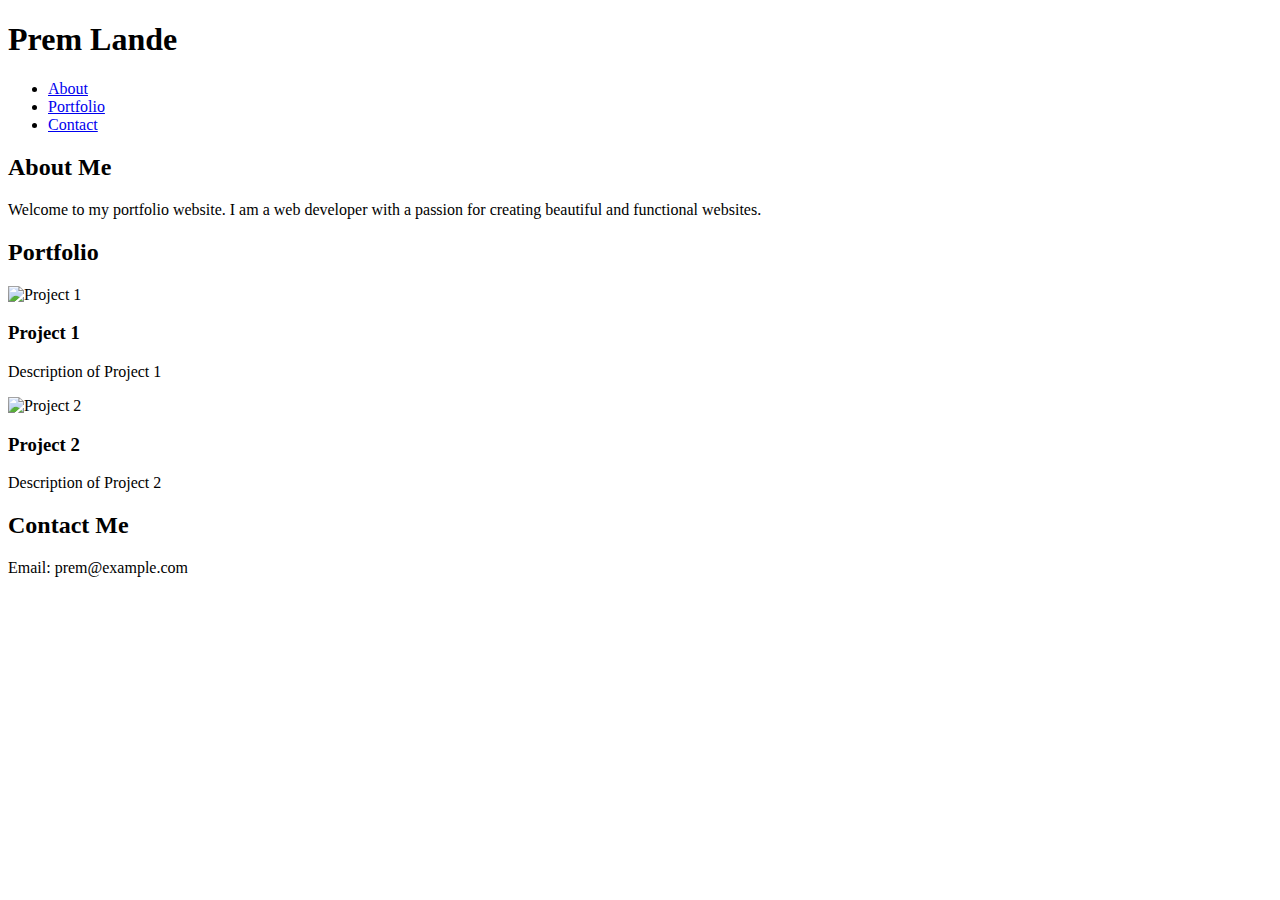
==== index.html @ 34007721 "Update index.html" ====
<!DOCTYPE html>
<html lang="en">
<head>
<meta charset="UTF-8">
<meta name="viewport" content="width=device-width, initial-scale=1.0">
<title>Prem Lande - Portfolio</title>
<link rel="stylesheet" href="styles.css">
</head>
<body>
<header>
  <div class="container">
    <h1>Prem Lande</h1>
    <nav>
      <ul>
        <li><a href="#about">About</a></li>
        <li><a href="#portfolio">Portfolio</a></li>
        <li><a href="#contact">Contact</a></li>
      </ul>
    </nav>
  </div>
</header>
<section id="about">
  <div class="container">
    <h2>About Me</h2>
    <p>Welcome to my portfolio website. I am a web developer with a passion for creating beautiful and functional websites.</p>
  </div>
</section>
<section id="portfolio">
  <div class="container">
    <h2>Portfolio</h2>
    <div class="portfolio-item">
      <img src="project1.jpg" alt="Project 1">
      <h3>Project 1</h3>
      <p>Description of Project 1</p>
    </div>
    <div class="portfolio-item">
      <img src="project2.jpg" alt="Project 2">
      <h3>Project 2</h3>
      <p>Description of Project 2</p>
    </div>
  </div>
</section>
<section id="contact">
  <div class="container">
    <h2>Contact Me</h2>
    <p>Email: prem@example.com</p>
  </div>
</section>
<script src="script.js"></script>
</body>
</html>
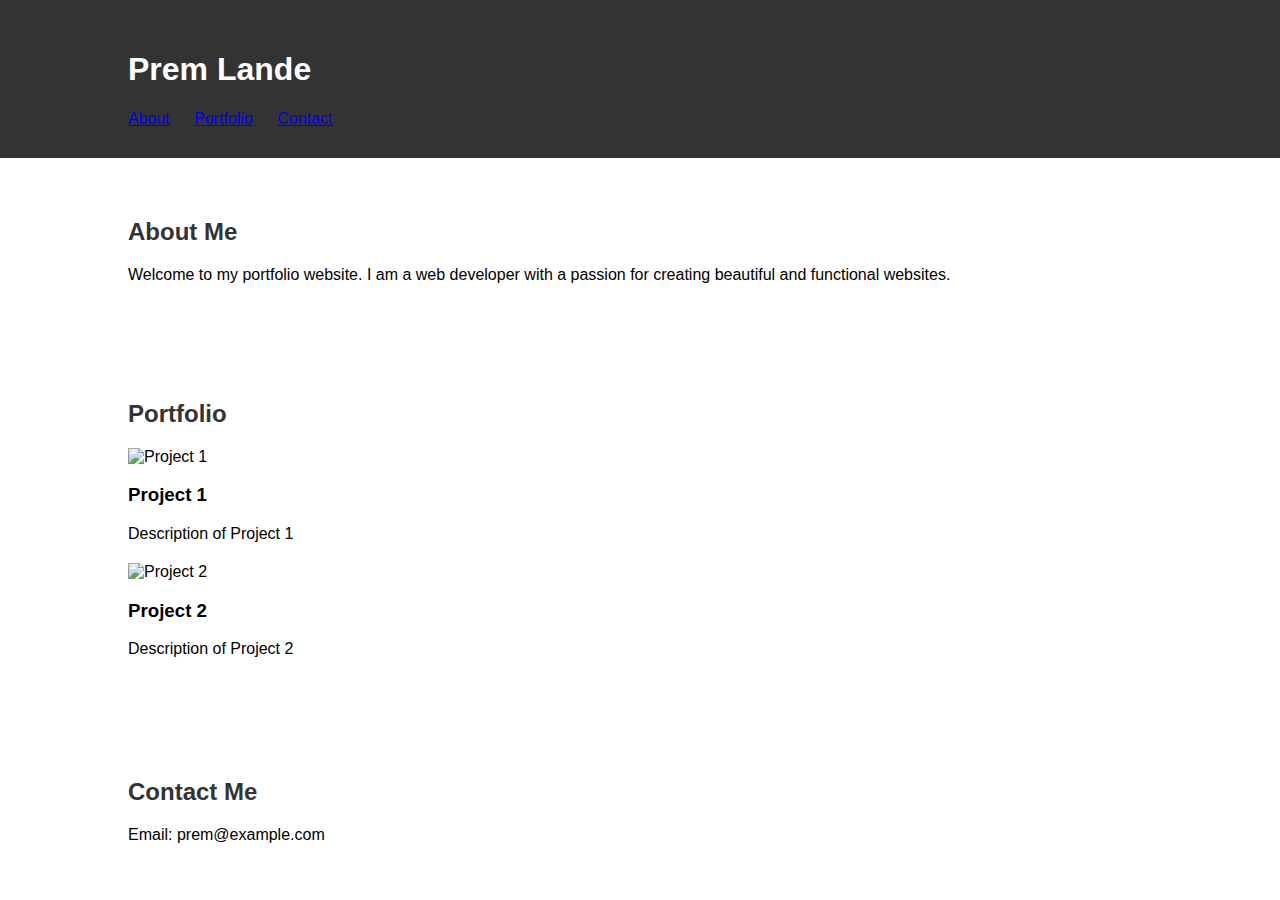
==== commit 29a03861: "Update index.html" ====
--- a/index.html
+++ b/index.html
@@ -12,7 +12,7 @@
     <h1>Prem Lande</h1>
     <nav>
       <ul>
-        <li><a href="#about">About</a></li>
+        <li><a href="about.html">About</a></li>
         <li><a href="#portfolio">Portfolio</a></li>
         <li><a href="#contact">Contact</a></li>
       </ul>
--- a/styles.css
+++ b/styles.css
@@ -0,0 +1,50 @@
+body {
+  font-family: Arial, sans-serif;
+  margin: 0;
+  padding: 0;
+}
+
+.container {
+  width: 80%;
+  margin: 0 auto;
+  padding: 20px 0;
+}
+
+header {
+  background-color: #333;
+  color: #fff;
+  padding: 10px 0;
+}
+
+nav ul {
+  list-style-type: none;
+  margin: 0;
+  padding: 0;
+}
+
+nav ul li {
+  display: inline;
+  margin-right: 20px;
+}
+
+section {
+  padding: 20px 0;
+}
+
+h2 {
+  color: #333;
+}
+
+.portfolio-item {
+  margin-bottom: 20px;
+}
+
+.portfolio-item img {
+  max-width: 100%;
+}
+
+@media (max-width: 768px) {
+  .container {
+    width: 90%;
+  }
+}
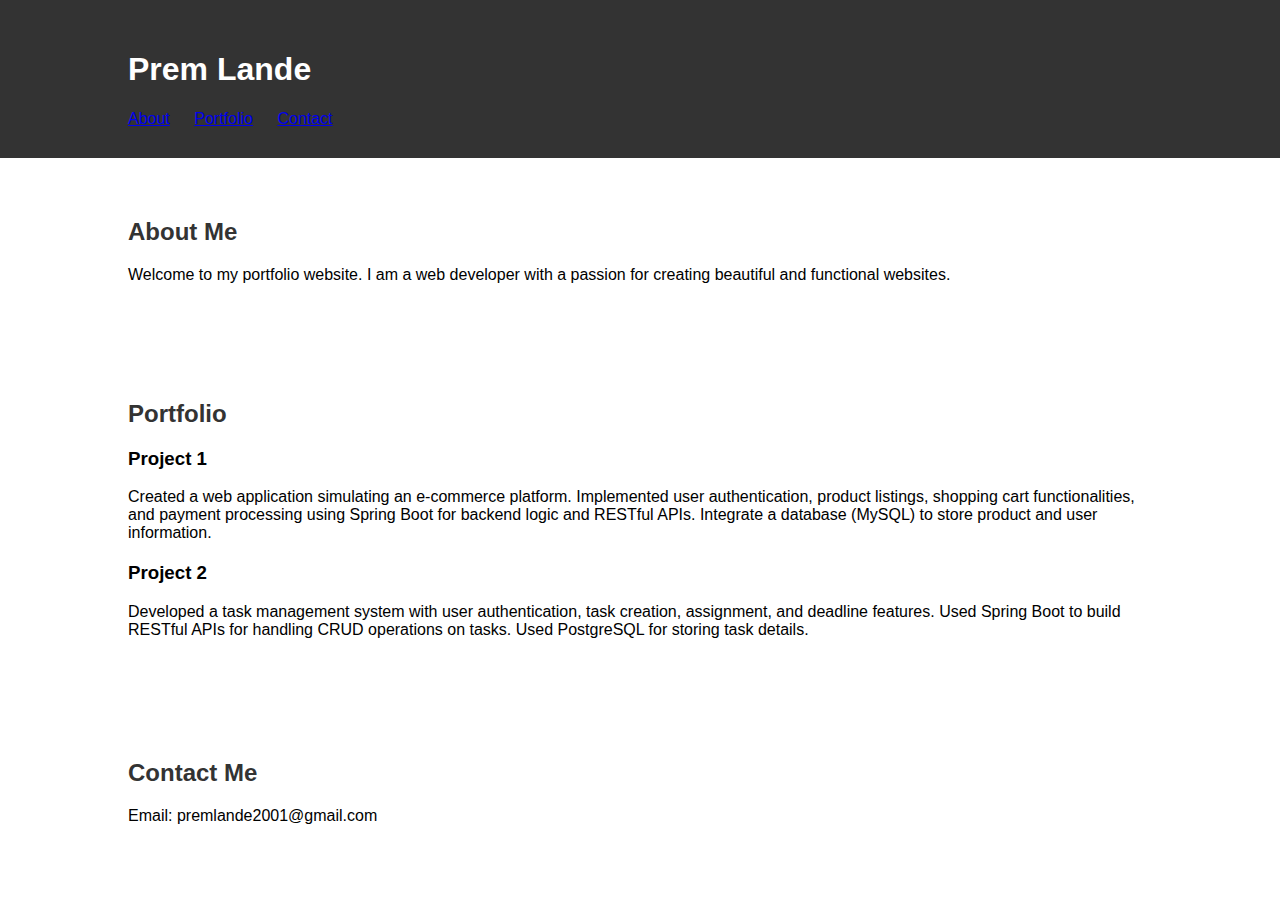
==== commit f92c9ae4: "on dev" ====
--- a/index.html
+++ b/index.html
@@ -13,8 +13,8 @@
     <nav>
       <ul>
         <li><a href="about.html">About</a></li>
-        <li><a href="#portfolio">Portfolio</a></li>
-        <li><a href="#contact">Contact</a></li>
+        <li><a href="portfolio.html">Portfolio</a></li>
+        <li><a href="contact.html">Contact</a></li>
       </ul>
     </nav>
   </div>
@@ -29,24 +29,31 @@
   <div class="container">
     <h2>Portfolio</h2>
     <div class="portfolio-item">
-      <img src="project1.jpg" alt="Project 1">
+      
       <h3>Project 1</h3>
-      <p>Description of Project 1</p>
+      <p>Created a web application simulating an e-commerce platform.
+        Implemented user authentication, product listings, shopping cart
+        functionalities, and payment processing using Spring Boot for
+        backend logic and RESTful APIs. Integrate a database (MySQL) to
+        store product and user information.</p>
     </div>
     <div class="portfolio-item">
-      <img src="project2.jpg" alt="Project 2">
+    
       <h3>Project 2</h3>
-      <p>Description of Project 2</p>
+      <p>Developed a task management system with user authentication,
+        task creation, assignment, and deadline features. Used Spring Boot
+        to build RESTful APIs for handling CRUD operations on tasks. Used
+        PostgreSQL for storing task details.</p>
     </div>
   </div>
 </section>
 <section id="contact">
   <div class="container">
     <h2>Contact Me</h2>
-    <p>Email: prem@example.com</p>
+    <p>Email: premlande2001@gmail.com</p>
   </div>
 </section>
-<script src="script.js"></script>
+
 </body>
 </html>
 
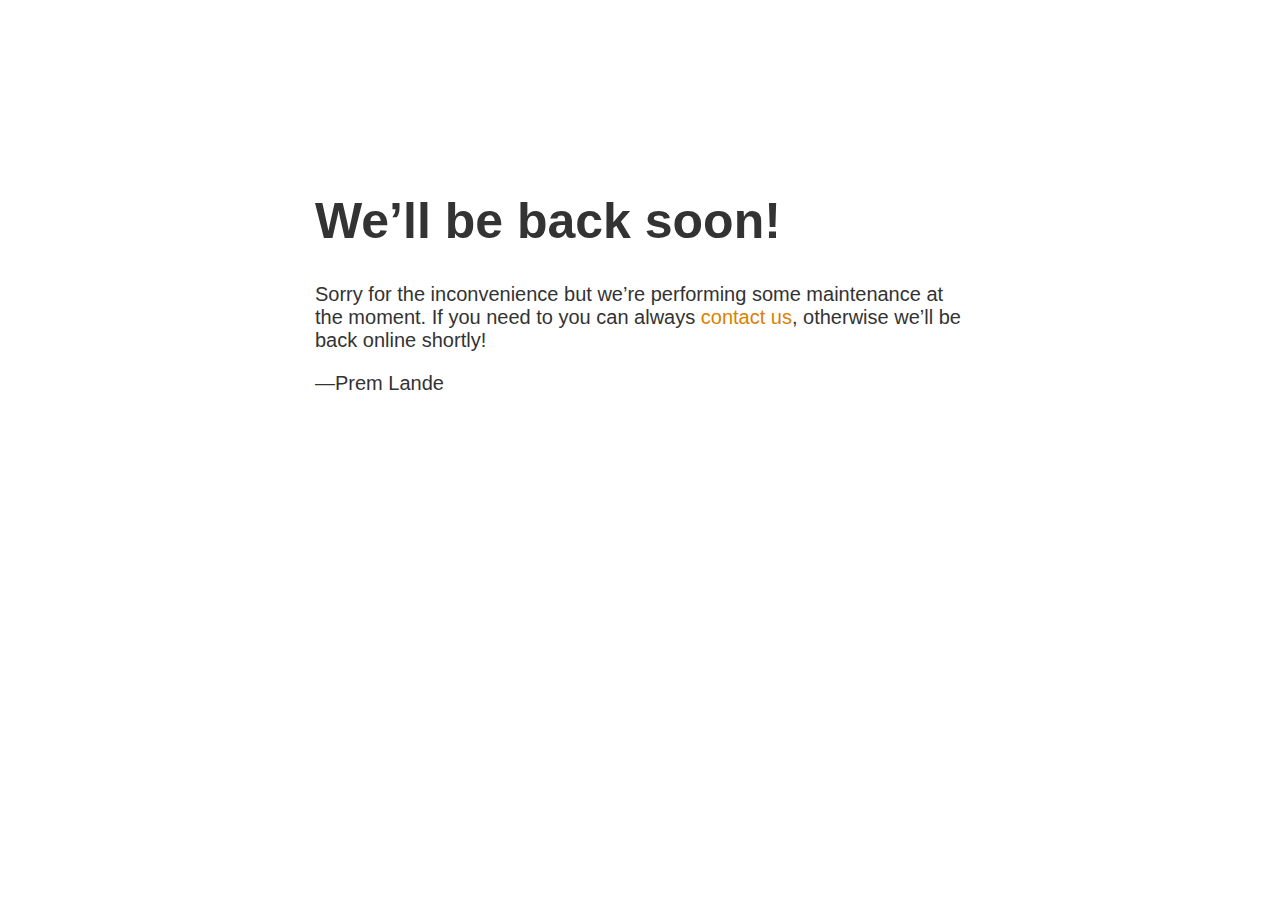
==== commit 37693dfa: "Update index.html" ====
--- a/index.html
+++ b/index.html
@@ -1,59 +1,18 @@
-<!DOCTYPE html>
-<html lang="en">
-<head>
-<meta charset="UTF-8">
-<meta name="viewport" content="width=device-width, initial-scale=1.0">
-<title>Prem Lande - Portfolio</title>
-<link rel="stylesheet" href="styles.css">
-</head>
-<body>
-<header>
-  <div class="container">
-    <h1>Prem Lande</h1>
-    <nav>
-      <ul>
-        <li><a href="about.html">About</a></li>
-        <li><a href="portfolio.html">Portfolio</a></li>
-        <li><a href="contact.html">Contact</a></li>
-      </ul>
-    </nav>
-  </div>
-</header>
-<section id="about">
-  <div class="container">
-    <h2>About Me</h2>
-    <p>Welcome to my portfolio website. I am a web developer with a passion for creating beautiful and functional websites.</p>
-  </div>
-</section>
-<section id="portfolio">
-  <div class="container">
-    <h2>Portfolio</h2>
-    <div class="portfolio-item">
-      
-      <h3>Project 1</h3>
-      <p>Created a web application simulating an e-commerce platform.
-        Implemented user authentication, product listings, shopping cart
-        functionalities, and payment processing using Spring Boot for
-        backend logic and RESTful APIs. Integrate a database (MySQL) to
-        store product and user information.</p>
+<!doctype html>
+<title>Site Maintenance</title>
+<style>
+  body { text-align: center; padding: 150px; }
+  h1 { font-size: 50px; }
+  body { font: 20px Helvetica, sans-serif; color: #333; }
+  article { display: block; text-align: left; width: 650px; margin: 0 auto; }
+  a { color: #dc8100; text-decoration: none; }
+  a:hover { color: #333; text-decoration: none; }
+</style>
+
+<article>
+    <h1>We&rsquo;ll be back soon!</h1>
+    <div>
+        <p>Sorry for the inconvenience but we&rsquo;re performing some maintenance at the moment. If you need to you can always <a href="mailto:premlande2001@gmail.com">contact us</a>, otherwise we&rsquo;ll be back online shortly!</p>
+        <p>&mdash;Prem Lande</p>
     </div>
-    <div class="portfolio-item">
-    
-      <h3>Project 2</h3>
-      <p>Developed a task management system with user authentication,
-        task creation, assignment, and deadline features. Used Spring Boot
-        to build RESTful APIs for handling CRUD operations on tasks. Used
-        PostgreSQL for storing task details.</p>
-    </div>
-  </div>
-</section>
-<section id="contact">
-  <div class="container">
-    <h2>Contact Me</h2>
-    <p>Email: premlande2001@gmail.com</p>
-  </div>
-</section>
-
-</body>
-</html>
-
+</article>
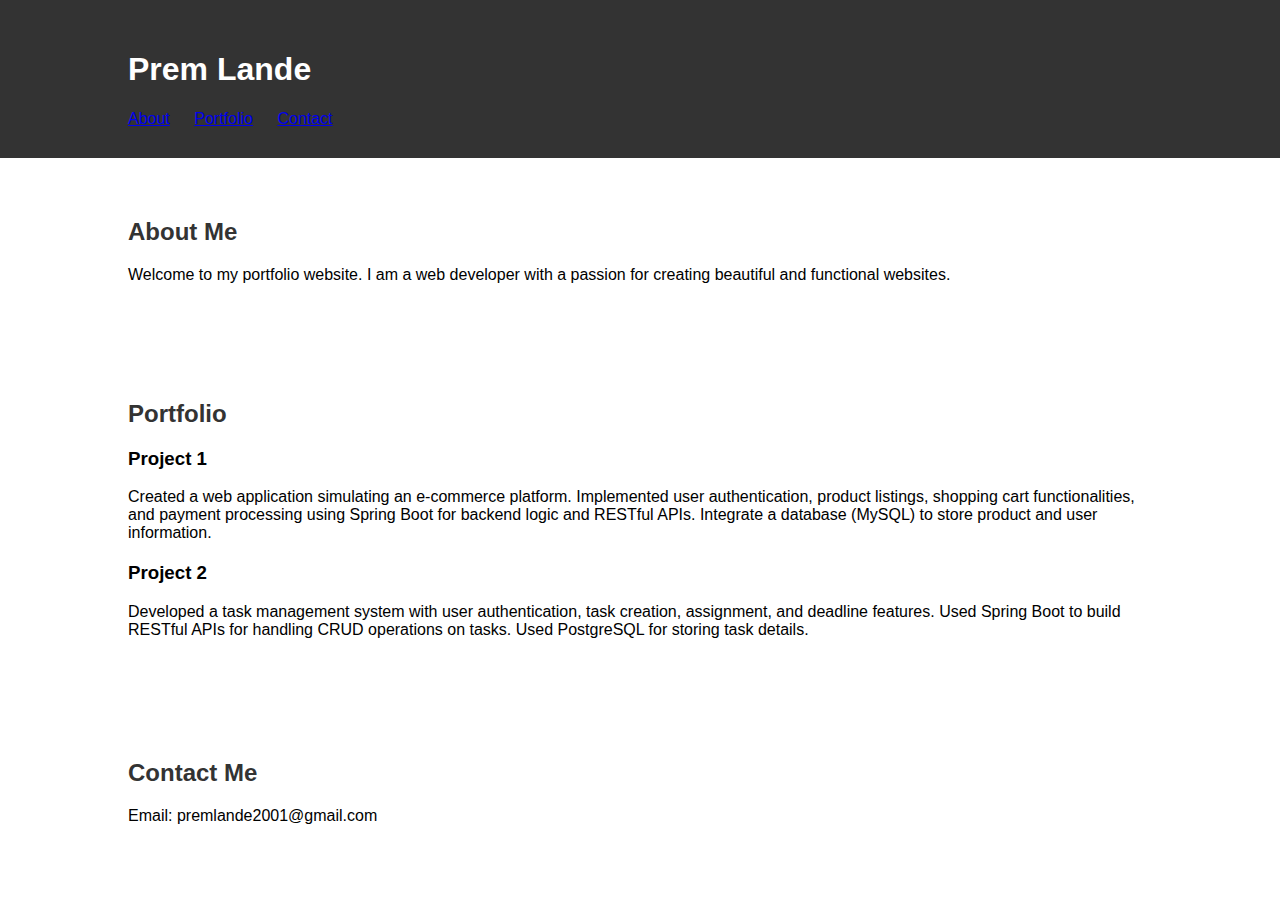
==== commit dca91156: "Revert "merge"" ====
--- a/index.html
+++ b/index.html
@@ -1,18 +1,59 @@
-<!doctype html>
-<title>Site Maintenance</title>
-<style>
-  body { text-align: center; padding: 150px; }
-  h1 { font-size: 50px; }
-  body { font: 20px Helvetica, sans-serif; color: #333; }
-  article { display: block; text-align: left; width: 650px; margin: 0 auto; }
-  a { color: #dc8100; text-decoration: none; }
-  a:hover { color: #333; text-decoration: none; }
-</style>
+<!DOCTYPE html>
+<html lang="en">
+<head>
+<meta charset="UTF-8">
+<meta name="viewport" content="width=device-width, initial-scale=1.0">
+<title>Prem Lande - Portfolio</title>
+<link rel="stylesheet" href="styles.css">
+</head>
+<body>
+<header>
+  <div class="container">
+    <h1>Prem Lande</h1>
+    <nav>
+      <ul>
+        <li><a href="about.html">About</a></li>
+        <li><a href="portfolio.html">Portfolio</a></li>
+        <li><a href="contact.html">Contact</a></li>
+      </ul>
+    </nav>
+  </div>
+</header>
+<section id="about">
+  <div class="container">
+    <h2>About Me</h2>
+    <p>Welcome to my portfolio website. I am a web developer with a passion for creating beautiful and functional websites.</p>
+  </div>
+</section>
+<section id="portfolio">
+  <div class="container">
+    <h2>Portfolio</h2>
+    <div class="portfolio-item">
+      
+      <h3>Project 1</h3>
+      <p>Created a web application simulating an e-commerce platform.
+        Implemented user authentication, product listings, shopping cart
+        functionalities, and payment processing using Spring Boot for
+        backend logic and RESTful APIs. Integrate a database (MySQL) to
+        store product and user information.</p>
+    </div>
+    <div class="portfolio-item">
+    
+      <h3>Project 2</h3>
+      <p>Developed a task management system with user authentication,
+        task creation, assignment, and deadline features. Used Spring Boot
+        to build RESTful APIs for handling CRUD operations on tasks. Used
+        PostgreSQL for storing task details.</p>
+    </div>
+  </div>
+</section>
+<section id="contact">
+  <div class="container">
+    <h2>Contact Me</h2>
+    <p>Email: premlande2001@gmail.com</p>
+  </div>
+</section>
 
-<article>
-    <h1>We&rsquo;ll be back soon!</h1>
-    <div>
-        <p>Sorry for the inconvenience but we&rsquo;re performing some maintenance at the moment. If you need to you can always <a href="mailto:premlande2001@gmail.com">contact us</a>, otherwise we&rsquo;ll be back online shortly!</p>
-        <p>&mdash;Prem Lande</p>
-    </div>
-</article>
+</body>
+</html>
+
--- a/styles.css
+++ b/styles.css
@@ -0,0 +1,50 @@
+body {
+  font-family: Arial, sans-serif;
+  margin: 0;
+  padding: 0;
+}
+
+.container {
+  width: 80%;
+  margin: 0 auto;
+  padding: 20px 0;
+}
+
+header {
+  background-color: #333;
+  color: #fff;
+  padding: 10px 0;
+}
+
+nav ul {
+  list-style-type: none;
+  margin: 0;
+  padding: 0;
+}
+
+nav ul li {
+  display: inline;
+  margin-right: 20px;
+}
+
+section {
+  padding: 20px 0;
+}
+
+h2 {
+  color: #333;
+}
+
+.portfolio-item {
+  margin-bottom: 20px;
+}
+
+.portfolio-item img {
+  max-width: 100%;
+}
+
+@media (max-width: 768px) {
+  .container {
+    width: 90%;
+  }
+}
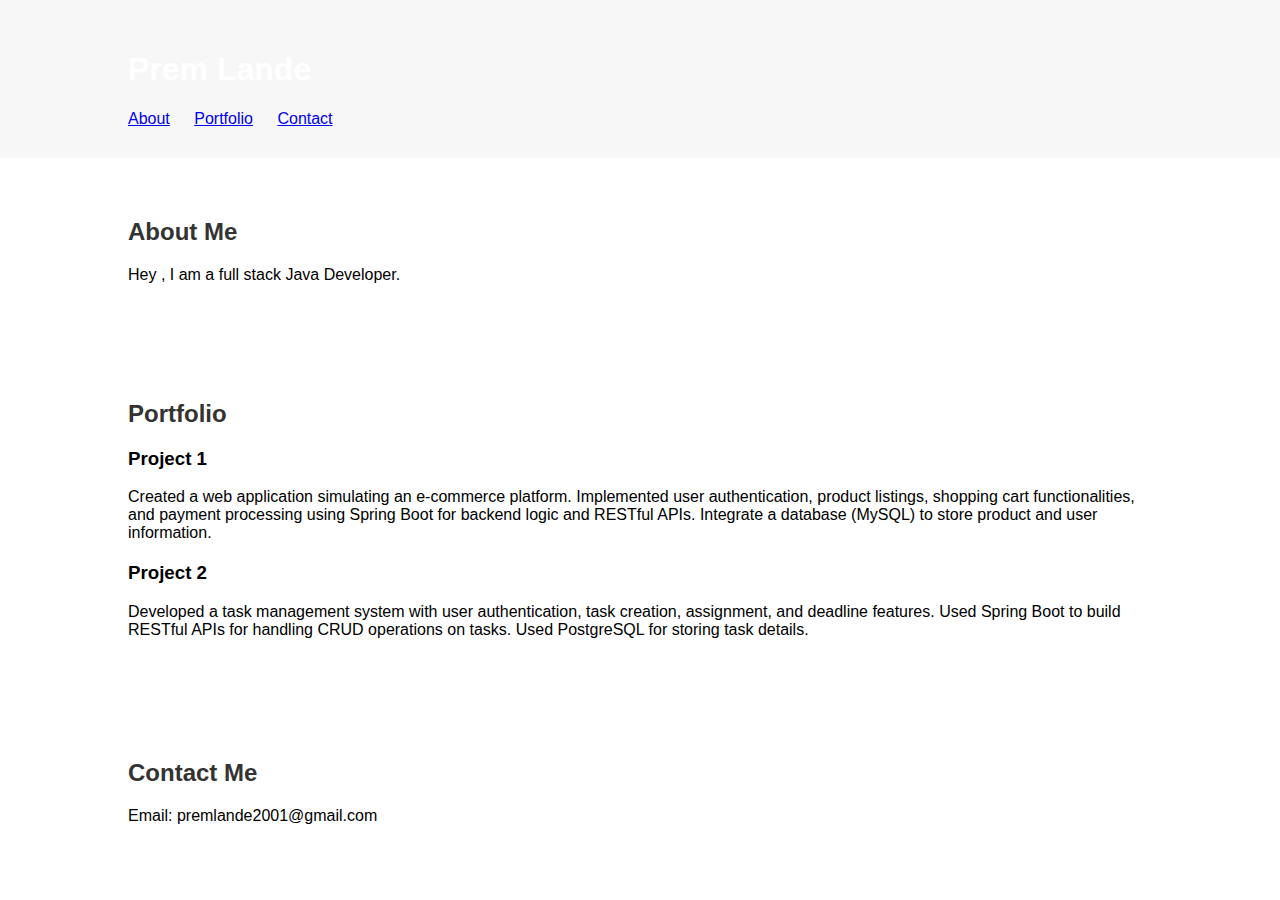
==== commit 4cf55ace: "Added by @Prem" ====
--- a/index.html
+++ b/index.html
@@ -22,7 +22,7 @@
 <section id="about">
   <div class="container">
     <h2>About Me</h2>
-    <p>Welcome to my portfolio website. I am a web developer with a passion for creating beautiful and functional websites.</p>
+    <p>Hey , I am  a full stack Java Developer.</p>
   </div>
 </section>
 <section id="portfolio">
@@ -37,6 +37,7 @@
         backend logic and RESTful APIs. Integrate a database (MySQL) to
         store product and user information.</p>
     </div>
+
     <div class="portfolio-item">
     
       <h3>Project 2</h3>
@@ -45,6 +46,7 @@
         to build RESTful APIs for handling CRUD operations on tasks. Used
         PostgreSQL for storing task details.</p>
     </div>
+    
   </div>
 </section>
 <section id="contact">
--- a/styles.css
+++ b/styles.css
@@ -11,7 +11,7 @@
 }
 
 header {
-  background-color: #333;
+  background-color: #f7f7f7;
   color: #fff;
   padding: 10px 0;
 }
